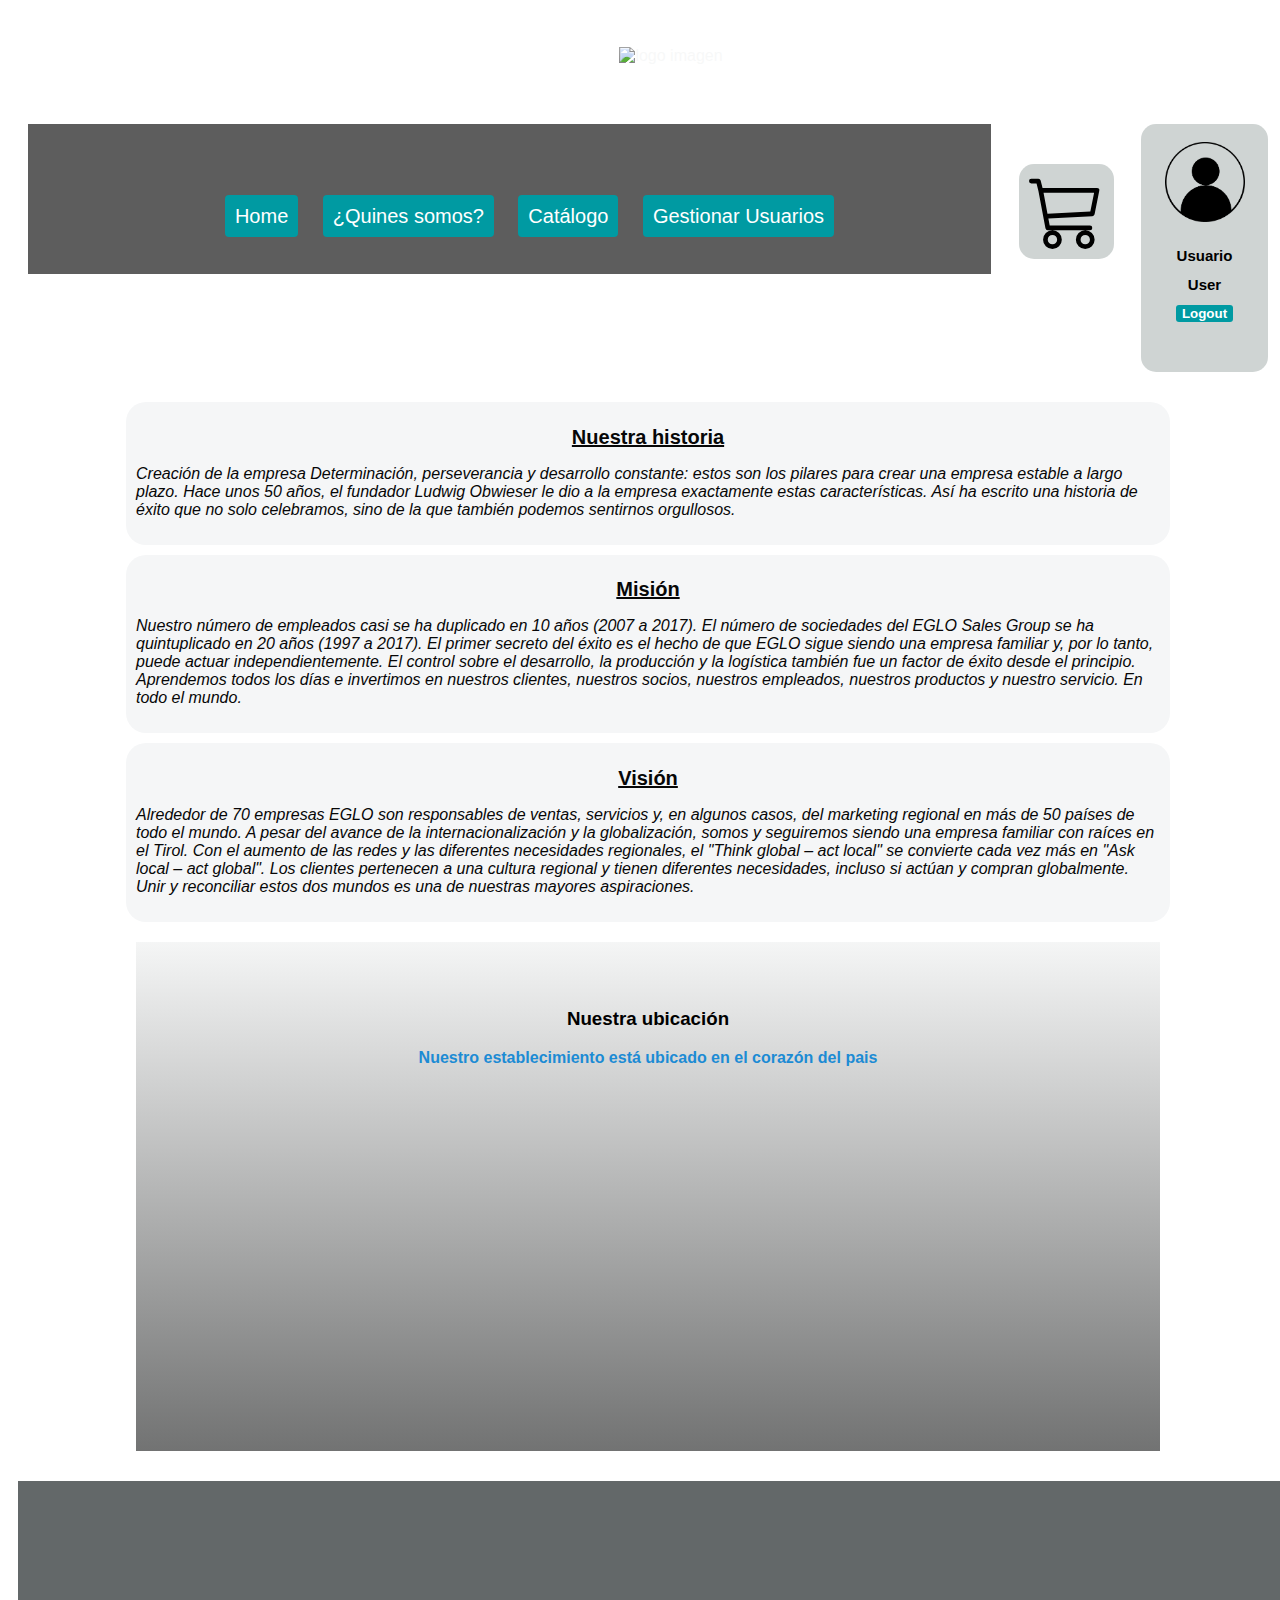
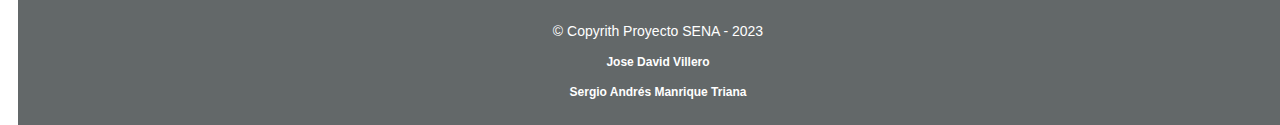
==== src/main/resources/templates/about.html @ 949cd4d2 "Merge remote-tracking branch 'origin/dev' into dev" ====
<!DOCTYPE html>
<html xmlns:th="http://www.thymeleaf.org" lang="es">
<!-- Headers -->
<head>
    <meta charset="UTF-8">
    <meta http-equiv="X-UA-Compatible" content="IE=edge">
    <meta name="viewport" content="width=device-width, initial-scale=1.0">
    <title>¿Quienes Somos?</title>
    <link rel="stylesheet" href="../static/css/bootstrap.css" th:href="@{/css/bootstrap.css}">
    <script src="https://kit.fontawesome.com/f1ac1f649e.js" crossorigin="anonymous"></script>
    <link rel="stylesheet" href="../static/css/estilos.css" th:href="@{/css/estilos.css}">
</head>
<body>
<!-- Logo header -->
    <div>
        <header class="header">
            <figure>
                <img src="../static/images/logo.png" th:src="@{/images/logo.png}" alt="logo imagen">
            </figure>
        </header>
        <!-- Navigation Bar -->
        <nav class="principal" >
            <!-- Button nav -->
            <nav class="menuConfig">
                <ul>
                    <li><a href="#" th:href="@{/}">Home</a></li>
                    <li><a href="#" th:href="@{/about}">¿Quines somos?</a></li>
                    <li><a href="#" th:href="@{/catalogo}">Catálogo</a></li>
                    <li sec:authorize="hasRole('ADMIN')"><a href="#" th:href="@{/usuarios}">Gestionar Usuarios</a></li>
                </ul>
            </nav>
            <!-- Shopping cart-->
            <nav class="totalAgregado">
                <svg class="agregado" xmlns="http://www.w3.org/2000/svg" fill="currentColor" viewBox="0 0 16 16"><path d="M0 1.5A.5.5 0 0 1 .5 1H2a.5.5 0 0 1 .485.379L2.89 3H14.5a.5.5 0 0 1 .49.598l-1 5a.5.5 0 0 1-.465.401l-9.397.472L4.415 11H13a.5.5 0 0 1 0 1H4a.5.5 0 0 1-.491-.408L2.01 3.607 1.61 2H.5a.5.5 0 0 1-.5-.5zM3.102 4l.84 4.479 9.144-.459L13.89 4H3.102zM5 12a2 2 0 1 0 0 4 2 2 0 0 0 0-4zm7 0a2 2 0 1 0 0 4 2 2 0 0 0 0-4zm-7 1a1 1 0 1 1 0 2 1 1 0 0 1 0-2zm7 0a1 1 0 1 1 0 2 1 1 0 0 1 0-2z"/>
                </svg>
            </nav>
            <!-- Info User -->
            <nav class="usuario">
                <div class="contenedor-img">
                    <img src="../static/images/user.png" th:src="@{/images/user.png}" alt="logo user">
                    <h2 th:text="${fullName}">Usuario</h2>
                    <h2 sec:authentication="principal.authorities">User</h2>
                </div>
                <form class="contenedor-logout" th:action="@{/logout}" method="post">
                    <button class="btnLogout" ><span> Logout</span></button>
                </form>
            </nav>
        </nav>
        <!-- Info About -->
        <main>
            <section>
                <div class="pvm">
                    <h1>Nuestra historia</h1>
                    <p>
                        Creación de la empresa
                        Determinación, perseverancia y desarrollo constante: estos son los pilares para crear una empresa estable a largo plazo.
                        Hace unos 50 años, el fundador Ludwig Obwieser le dio a la empresa exactamente estas características. Así ha escrito una historia de éxito que no solo celebramos, sino de la que también podemos sentirnos orgullosos.
                    </p>
                </div>
                <div class="pvm">
                    <h1>Misión</h1>
                    <p>
                        Nuestro número de empleados casi se ha duplicado en 10 años (2007 a 2017). El número de sociedades del EGLO Sales Group se ha quintuplicado en 20 años (1997 a 2017).
                        El primer secreto del éxito es el hecho de que EGLO sigue siendo una empresa familiar y, por lo tanto, puede actuar independientemente. El control sobre el desarrollo, la producción y la logística también fue un factor de éxito desde el principio. Aprendemos todos los días e invertimos en nuestros clientes, nuestros socios, nuestros empleados, nuestros productos y nuestro servicio. En todo el mundo.
                    </p>
                </div>
                <div class="pvm">
                    <h1>Visión</h1>
                    <p>
                        Alrededor de 70 empresas EGLO son responsables de ventas, servicios y, en algunos casos, del marketing regional en más de 50 países de todo el mundo. A pesar del avance de la internacionalización y la globalización, somos y seguiremos siendo una empresa familiar con raíces en el Tirol.
                        Con el aumento de las redes y las diferentes necesidades regionales, el "Think global – act local" se convierte cada vez más en "Ask local – act global". Los clientes pertenecen a una cultura regional y tienen diferentes necesidades, incluso si actúan y compran globalmente. Unir y reconciliar estos dos mundos es una de nuestras mayores aspiraciones.
                    </p>
                </div>            
            </section>
            <!-- Map section -->
            <section class="mapa">
                <h3 class="titulo-principal">Nuestra ubicación</h3>
                <p>Nuestro establecimiento está ubicado en el corazón del pais</p>
                <div class="mapa-contenido">
                    <iframe src="https://www.google.com/maps/embed?pb=!1m18!1m12!1m3!1d254488.28442444844!2d-74.32107151328127!3d4.703969800000002!2m3!1f0!2f0!3f0!3m2!1i1024!2i768!4f13.1!3m3!1m2!1s0x8e3f9aaae3b4529b%3A0xa699104941018e28!2sEglo%20Bogot%C3%A1!5e0!3m2!1ses-419!2sve!4v1687285232040!5m2!1ses-419!2sve" width="100%" height="300" style="border:0;" allowfullscreen="" loading="lazy" referrerpolicy="no-referrer-when-downgrade"></iframe>
                </div>
            </section>
        </main>
        <!-- Footer -->
        <footer class="pie">
            <ul>
                <li><a href="https://www.facebook.com/EgloColombia" class="facebook"><i class="fa-brands fa-facebook"></i></a></li>
                <li><a href="https://www.youtube.com/channel/UCYq5APfUm7AadEIzqkaobwQ" class="twitter"><i class="fa-brands fa-twitter"></i></a></li>
                <li><a href="https://www.instagram.com/eglocolombia/" class="isntagram"><i class="fa-brands fa-instagram"></i></a></li>
                <li><a href="https://www.youtube.com/channel/UCYq5APfUm7AadEIzqkaobwQ" class="youtube"><i class="fa-brands fa-youtube"></i></a></li>
                <li><a href="https://api.whatsapp.com/send?phone=573165358521" class="whatsapp"><i class="fa-brands fa-whatsapp"></i></a></li>
            </ul>
            <div class="copyrith">
                <p class="copyrith">&copy Copyrith Proyecto SENA - 2023 </p>
                <h4>Jose David Villero</h4>
                <h4>Sergio Andrés Manrique Triana</h4>
            </div>
        </footer>
    </div>
</body>
</html>
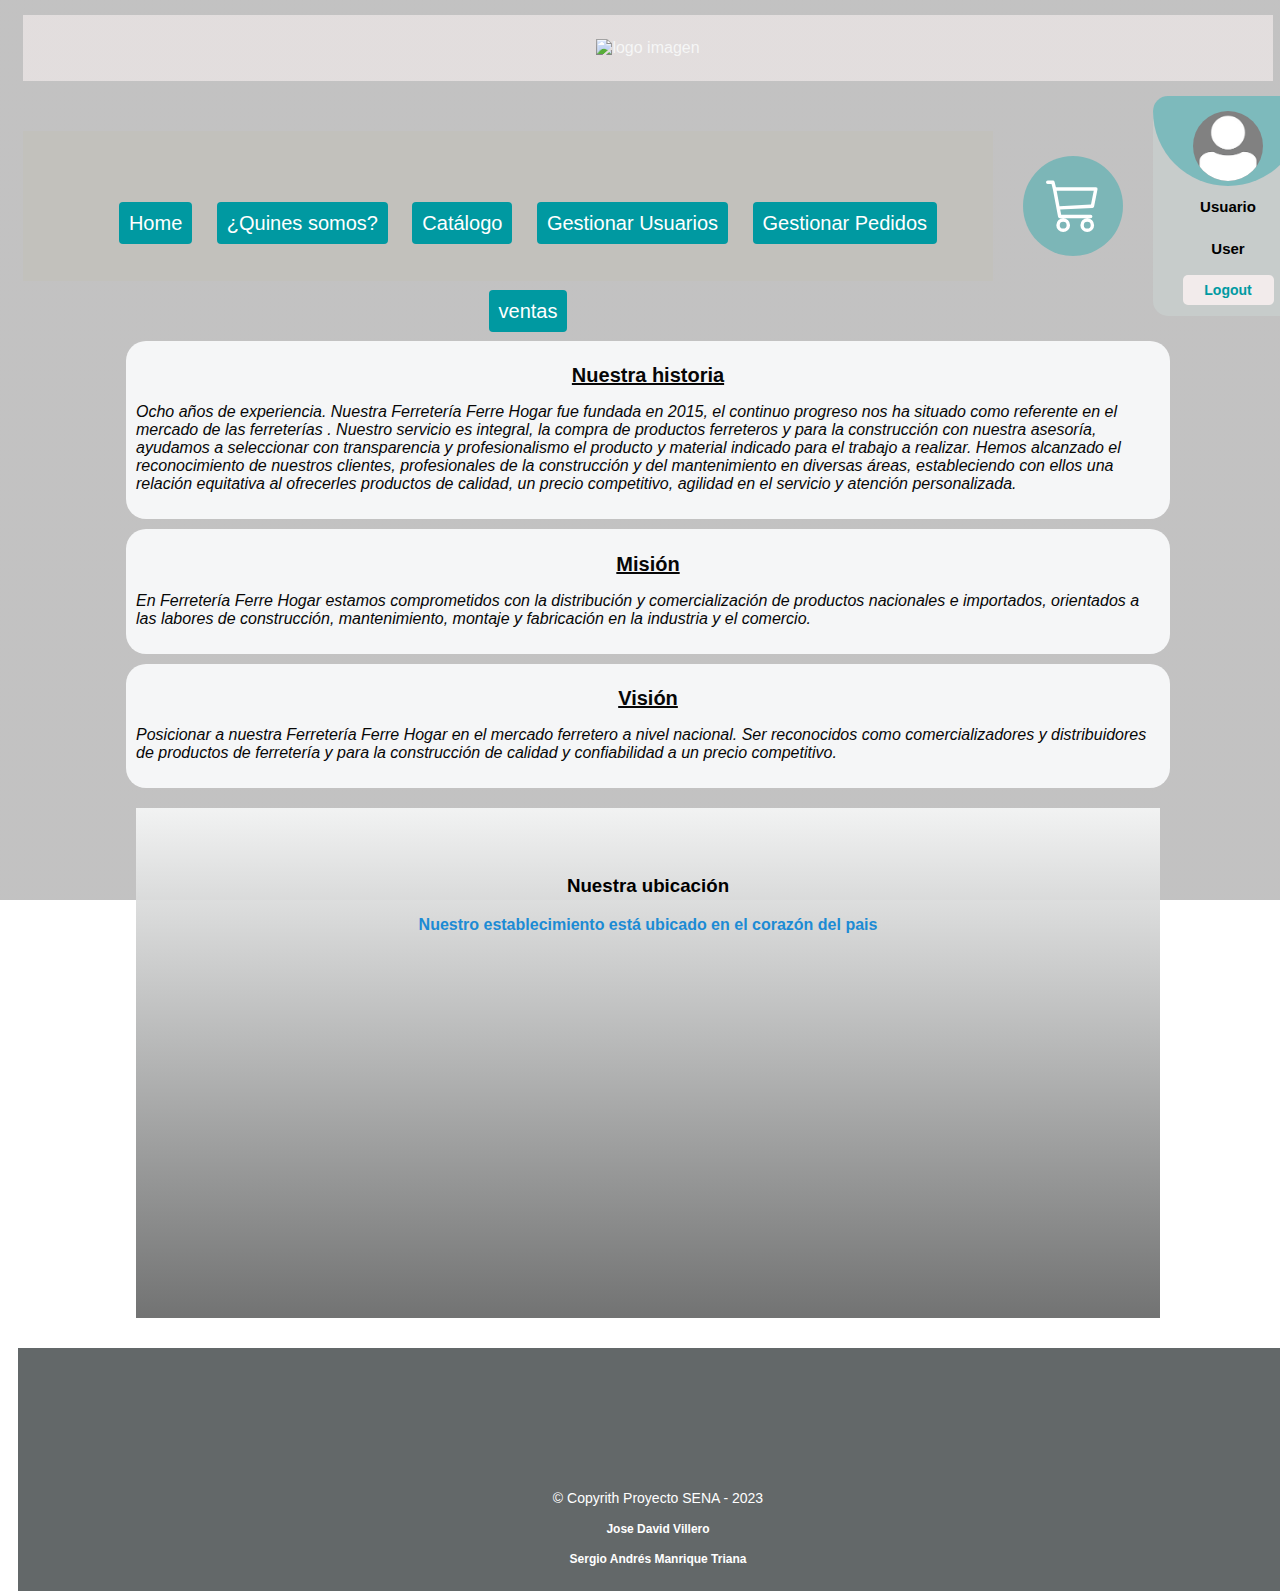
==== commit 87f16955: "Se creó página reporte de ventas, se aplico responsavidad a páginas de control de pedidos y reporte " ====
--- a/src/main/resources/templates/about.html
+++ b/src/main/resources/templates/about.html
@@ -27,12 +27,20 @@
                     <li><a href="#" th:href="@{/about}">¿Quines somos?</a></li>
                     <li><a href="#" th:href="@{/catalogo}">Catálogo</a></li>
                     <li sec:authorize="hasRole('ADMIN')"><a href="#" th:href="@{/usuarios}">Gestionar Usuarios</a></li>
+                    <li sec:authorize="hasRole('ADMIN')"><a href="#" th:href="@{/usuarios}">Gestionar Pedidos</a></li>
+                    <li sec:authorize="hasRole('ADMIN')"><a href="#" th:href="@{/usuarios}">ventas</a></li>
                 </ul>
             </nav>
             <!-- Shopping cart-->
             <nav class="totalAgregado">
-                <svg class="agregado" xmlns="http://www.w3.org/2000/svg" fill="currentColor" viewBox="0 0 16 16"><path d="M0 1.5A.5.5 0 0 1 .5 1H2a.5.5 0 0 1 .485.379L2.89 3H14.5a.5.5 0 0 1 .49.598l-1 5a.5.5 0 0 1-.465.401l-9.397.472L4.415 11H13a.5.5 0 0 1 0 1H4a.5.5 0 0 1-.491-.408L2.01 3.607 1.61 2H.5a.5.5 0 0 1-.5-.5zM3.102 4l.84 4.479 9.144-.459L13.89 4H3.102zM5 12a2 2 0 1 0 0 4 2 2 0 0 0 0-4zm7 0a2 2 0 1 0 0 4 2 2 0 0 0 0-4zm-7 1a1 1 0 1 1 0 2 1 1 0 0 1 0-2zm7 0a1 1 0 1 1 0 2 1 1 0 0 1 0-2z"/>
-                </svg>
+                <a href="#" th:href="@{/carrito}">
+                    <svg class="agregado" xmlns="http://www.w3.org/2000/svg" fill="currentColor" viewBox="0 0 16 16">
+                        <path d="M0 1.5A.5.5 0 0 1 .5 1H2a.5.5 0 0 1 .485.379L2.89 3H14.5a.5.5 0 0 1 .49.598l-1 5a.5.5 0 0
+                    1-.465.401l-9.397.472L4.415 11H13a.5.5 0 0 1 0 1H4a.5.5 0 0 1-.491-.408L2.01 3.607 1.61 2H.5a.5.5 0
+                    0 1-.5-.5zM3.102 4l.84 4.479 9.144-.459L13.89 4H3.102zM5 12a2 2 0 1 0 0 4 2 2 0 0 0 0-4zm7 0a2 2 0
+                    1 0 0 4 2 2 0 0 0 0-4zm-7 1a1 1 0 1 1 0 2 1 1 0 0 1 0-2zm7 0a1 1 0 1 1 0 2 1 1 0 0 1 0-2z"/>
+                    </svg>
+                </a>
             </nav>
             <!-- Info User -->
             <nav class="usuario">
@@ -52,23 +60,26 @@
                 <div class="pvm">
                     <h1>Nuestra historia</h1>
                     <p>
-                        Creación de la empresa
-                        Determinación, perseverancia y desarrollo constante: estos son los pilares para crear una empresa estable a largo plazo.
-                        Hace unos 50 años, el fundador Ludwig Obwieser le dio a la empresa exactamente estas características. Así ha escrito una historia de éxito que no solo celebramos, sino de la que también podemos sentirnos orgullosos.
+                        Ocho años de experiencia. Nuestra Ferretería Ferre Hogar fue fundada en 2015, el continuo progreso nos ha situado como referente en el mercado de las ferreterías .
+                        Nuestro servicio es integral, la compra de productos ferreteros y para la construcción con nuestra asesoría, ayudamos a seleccionar con transparencia y profesionalismo
+                        el producto y material indicado para el trabajo a realizar.
+
+                        Hemos alcanzado el reconocimiento de nuestros clientes, profesionales de la construcción y del mantenimiento en diversas áreas,
+                        estableciendo con ellos una relación equitativa al ofrecerles productos de calidad, un precio competitivo, agilidad en el servicio y atención personalizada.
                     </p>
                 </div>
                 <div class="pvm">
                     <h1>Misión</h1>
                     <p>
-                        Nuestro número de empleados casi se ha duplicado en 10 años (2007 a 2017). El número de sociedades del EGLO Sales Group se ha quintuplicado en 20 años (1997 a 2017).
-                        El primer secreto del éxito es el hecho de que EGLO sigue siendo una empresa familiar y, por lo tanto, puede actuar independientemente. El control sobre el desarrollo, la producción y la logística también fue un factor de éxito desde el principio. Aprendemos todos los días e invertimos en nuestros clientes, nuestros socios, nuestros empleados, nuestros productos y nuestro servicio. En todo el mundo.
+                        En Ferretería Ferre Hogar estamos comprometidos con la distribución y comercialización de productos nacionales e importados, orientados a las labores de construcción,
+                        mantenimiento, montaje y fabricación en la industria y el comercio.
                     </p>
                 </div>
                 <div class="pvm">
                     <h1>Visión</h1>
                     <p>
-                        Alrededor de 70 empresas EGLO son responsables de ventas, servicios y, en algunos casos, del marketing regional en más de 50 países de todo el mundo. A pesar del avance de la internacionalización y la globalización, somos y seguiremos siendo una empresa familiar con raíces en el Tirol.
-                        Con el aumento de las redes y las diferentes necesidades regionales, el "Think global – act local" se convierte cada vez más en "Ask local – act global". Los clientes pertenecen a una cultura regional y tienen diferentes necesidades, incluso si actúan y compran globalmente. Unir y reconciliar estos dos mundos es una de nuestras mayores aspiraciones.
+                        Posicionar a nuestra Ferretería Ferre Hogar en el mercado ferretero a nivel nacional. Ser reconocidos como comercializadores y distribuidores de productos de ferretería y
+                        para la construcción de calidad y confiabilidad a un precio competitivo.
                     </p>
                 </div>            
             </section>
@@ -77,7 +88,9 @@
                 <h3 class="titulo-principal">Nuestra ubicación</h3>
                 <p>Nuestro establecimiento está ubicado en el corazón del pais</p>
                 <div class="mapa-contenido">
-                    <iframe src="https://www.google.com/maps/embed?pb=!1m18!1m12!1m3!1d254488.28442444844!2d-74.32107151328127!3d4.703969800000002!2m3!1f0!2f0!3f0!3m2!1i1024!2i768!4f13.1!3m3!1m2!1s0x8e3f9aaae3b4529b%3A0xa699104941018e28!2sEglo%20Bogot%C3%A1!5e0!3m2!1ses-419!2sve!4v1687285232040!5m2!1ses-419!2sve" width="100%" height="300" style="border:0;" allowfullscreen="" loading="lazy" referrerpolicy="no-referrer-when-downgrade"></iframe>
+                    <iframe src="https://www.google.com/maps/embed?pb=!1m18!1m12!1m3!1d509033.6783612364!2d-75.18414885325724!3d4.625182114186582!2m3!1f0!2f0!3f0!3m2!1i1024!2i768!4f13.1!3m3!1m2!1s0x8e3f84e8a9cea879%3A0x3309659982bbf13c!2sFerreter%C3%ADa%20Ferrehogar!5e0!3m2!1ses-
+                    419!2sco!4v1692074191724!5m2!1ses-419!2sco" width="100%" height="300" style="border:0;" allowfullscreen="" loading="lazy" referrerpolicy="no-referrer-when-downgrade"></iframe>
+
                 </div>
             </section>
         </main>
